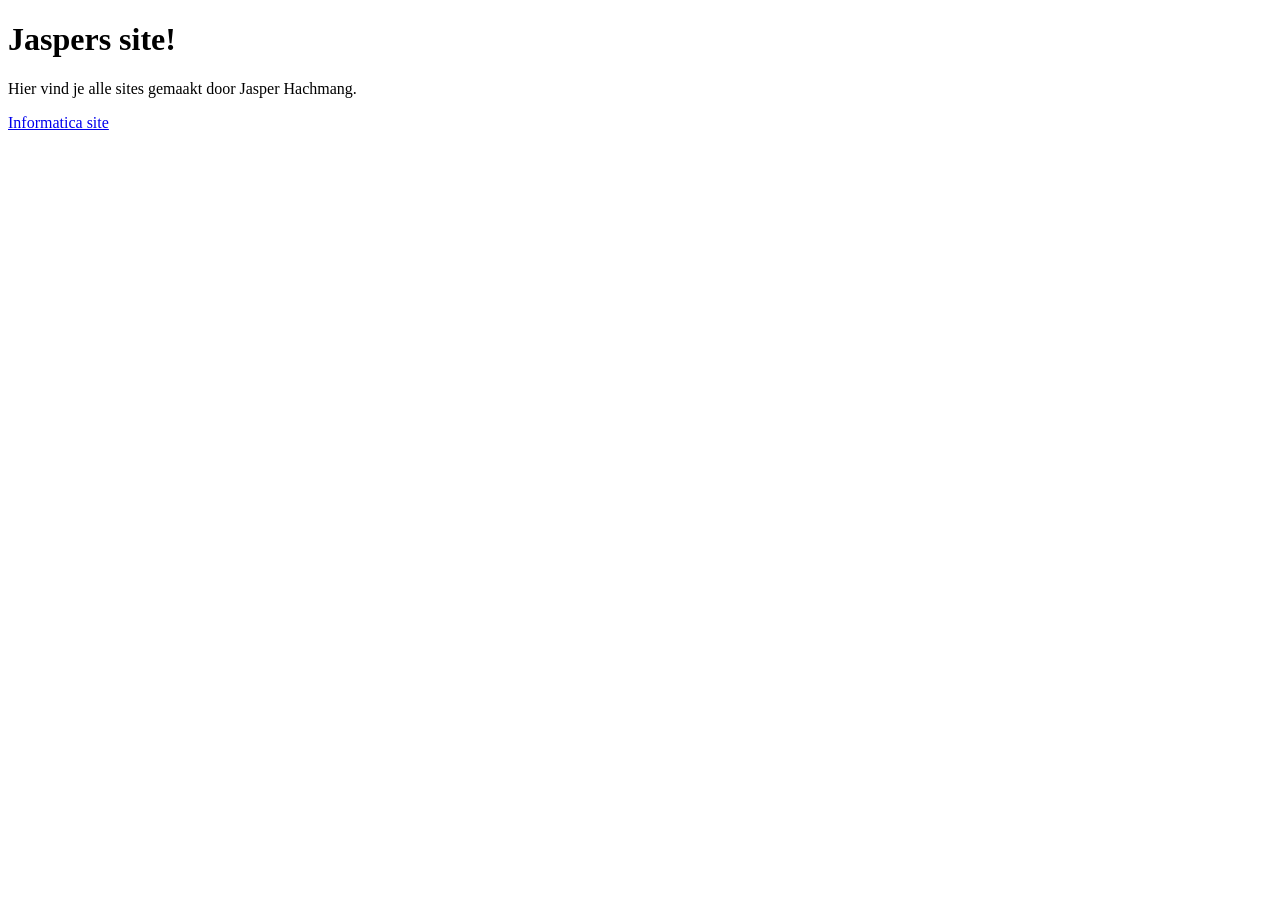
==== index.html @ 9050d116 "Spellingscorrecties" ====
<!DOCTYPE html>
<html>
    <head>
        <meta charset="utf-8">
        <title>Jaspers geweldige website :D</title>
        <link href="css.css" rel="stylesheet" type="text/css">
    </head>                 
    <body background="https://images.unsplash.com/photo-1454117096348-e4abbeba002c?fm=jpg&q=60&w=3000&ixlib=rb-4.1.0&ixid=M3wxMjA3fDB8MHxzZWFyY2h8OHx8d2Vic2l0ZSUyMGJhY2tncm91bmR8ZW58MHx8MHx8fDA%3D">
        <h1>Jaspers site!</h1>
        <p>Hier vind je alle sites gemaakt door Jasper Hachmang.</p>

        <p><a class="a" href=Informatica.html>Informatica site</a></p>
    </body>
</html>
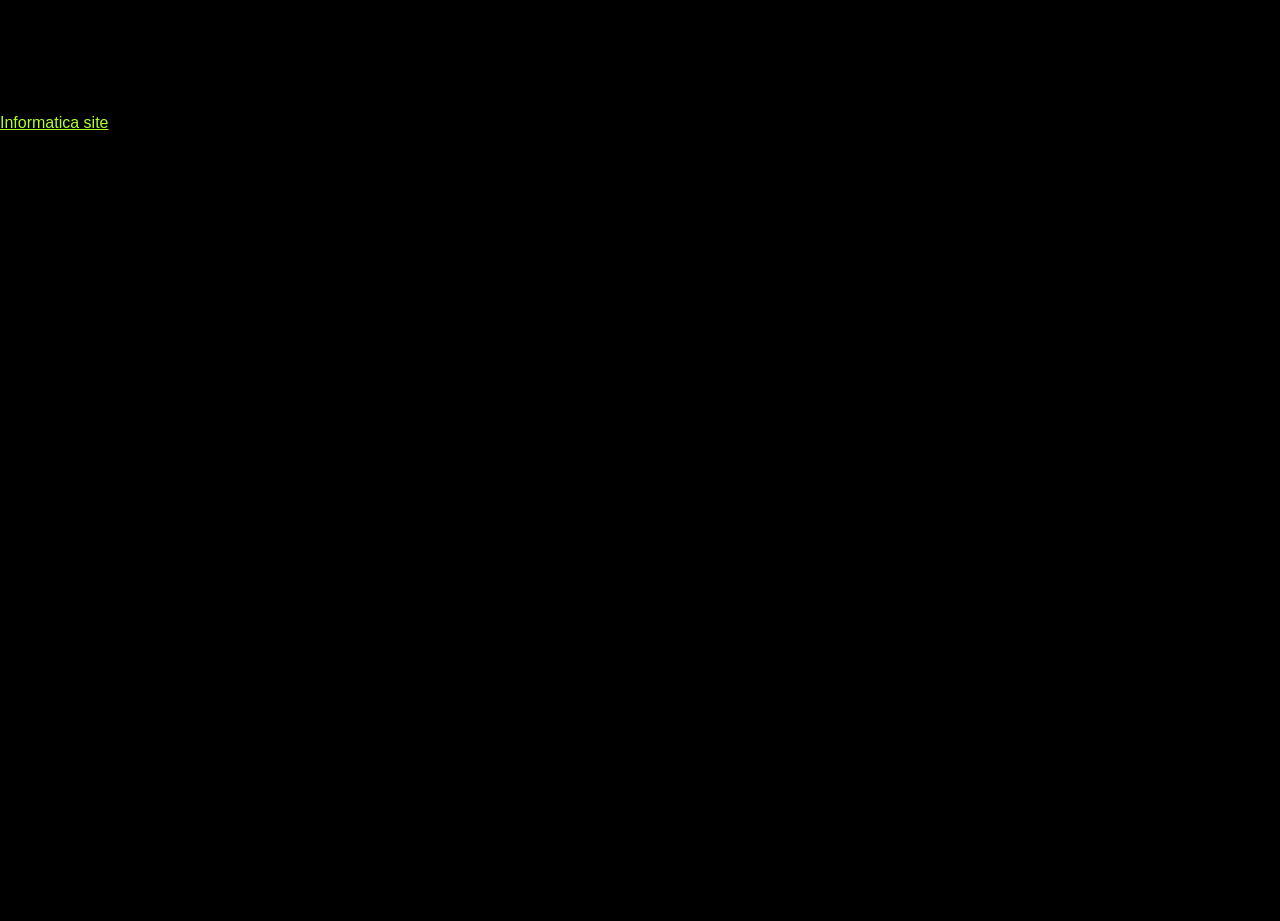
==== commit b1592ccc: "href voor de informatica website gefixt in index" ====
--- a/index.html
+++ b/index.html
@@ -9,6 +9,6 @@
         <h1>Jaspers site!</h1>
         <p>Hier vind je alle sites gemaakt door Jasper Hachmang.</p>
 
-        <p><a class="a" href=Informatica.html>Informatica site</a></p>
+        <p><a class="a" href=informatica.html>Informatica site</a></p>
     </body>
 </html>
--- a/css.css
+++ b/css.css
@@ -0,0 +1,80 @@
+header {
+    width: 100%;
+    height: 500px;
+    background-image: url("https://i.imgur.com/XLDnkyO.jpeg");
+    background-size: cover;
+    border-bottom: 10px solid greenyellow;
+    border-top: 10px solid greenyellow;
+}
+
+h1 {
+    text-align: center;
+    font-family: Arial, Helvetica, sans-serif;
+}
+nav ul {
+    list-style-type: none;
+}
+
+nav ul li {
+
+    margin: 40px 10px 40px 10px;
+    display: inline-block;
+}
+
+nav ul li a {
+    text-decoration: none;
+    border: 2px solid greenyellow;
+    border-radius: 5px;
+    padding: 15px;
+    background-color: rgb(44, 44, 44);
+    color: rgb(255, 255, 255);
+}
+
+section.inleiding {
+    margin: 100px 50px 50px 100px;
+    text-decoration: none;
+    border: 6px solid greenyellow;
+    border-radius: 5px;
+    padding: 15px;
+    background-color: rgb(44, 44, 44);
+    color: white;
+}
+
+section.wat {
+    margin: 100px 50px 50px 100px;
+    text-decoration: none;
+    border: 6px solid greenyellow;
+    border-radius: 5px;
+    padding: 15px;
+    background-color: rgb(44, 44, 44);
+    color: white;
+}
+
+section.soorten {
+    margin: 100px 50px 50px 100px;
+    text-decoration: none;
+    border: 6px solid greenyellow;
+    border-radius: 5px;
+    padding: 15px;
+    background-color: rgb(44, 44, 44);
+    color: white;
+}
+
+p {
+    text-align: justify;
+    font-family: Arial, Helvetica, sans-serif;
+}
+
+html, body {
+height: 100%;
+margin: 0;
+}
+
+
+body {
+    background-color: rgb(0, 0, 0);
+}
+
+a.a {
+    color:greenyellow
+}
